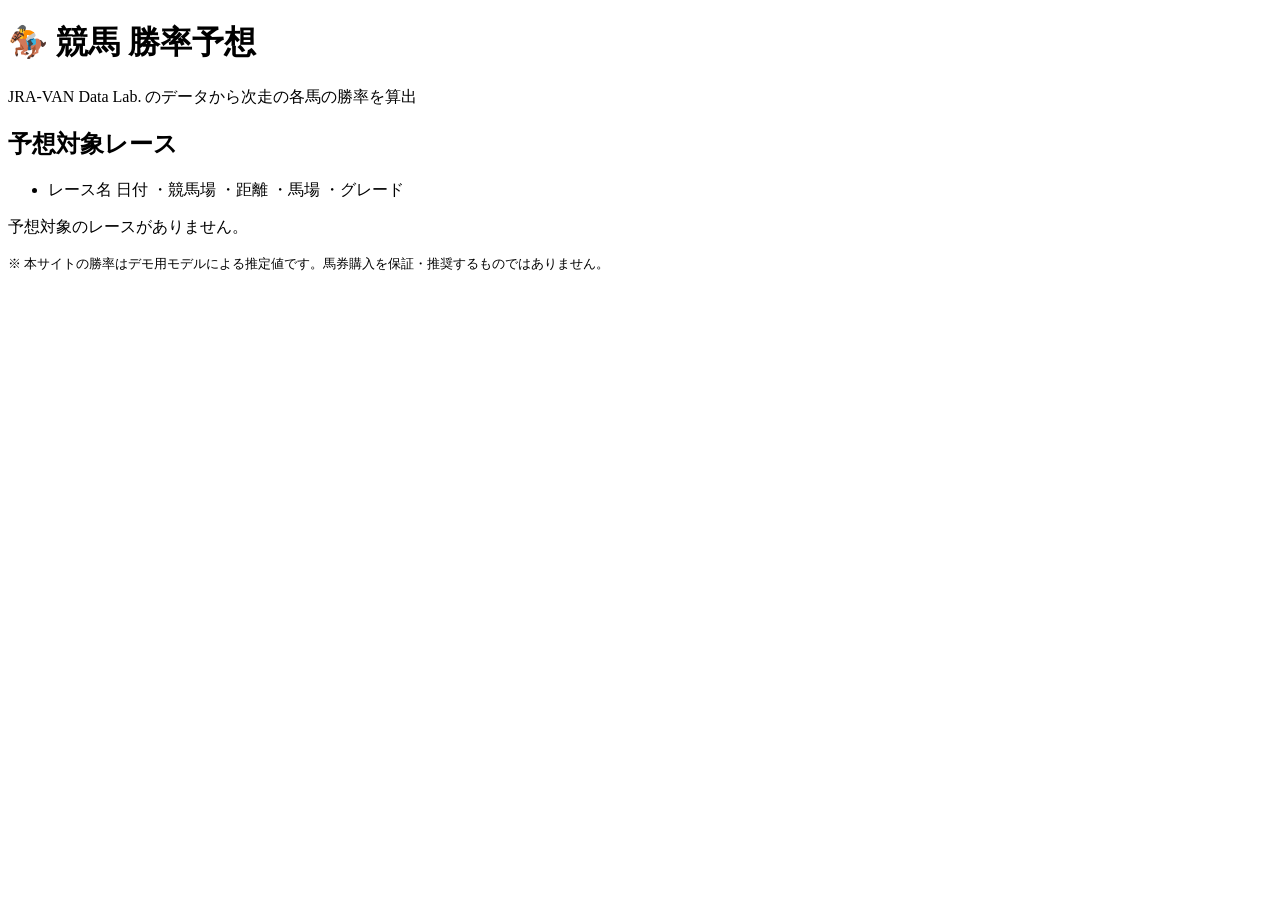
==== src/main/resources/templates/index.html @ d5ff0686 "競馬 勝率予想Webアプリ: Spring Boot雛形＋勝率モデル＋学習/的中率評価 - レイヤード構成(web/service/domain/repository/ingest) - RaceDa" ====
<!DOCTYPE html>
<html lang="ja" xmlns:th="http://www.thymeleaf.org">
<head>
    <meta charset="UTF-8">
    <meta name="viewport" content="width=device-width, initial-scale=1.0">
    <title>競馬 勝率予想</title>
    <link rel="stylesheet" th:href="@{/css/style.css}">
</head>
<body>
<header class="site-header">
    <h1>🏇 競馬 勝率予想</h1>
    <p class="subtitle">JRA-VAN Data Lab. のデータから次走の各馬の勝率を算出</p>
</header>

<main>
    <h2>予想対象レース</h2>
    <ul class="race-list">
        <li th:each="race : ${races}" class="race-card">
            <a th:href="@{'/races/' + ${race.id}}">
                <span class="race-name" th:text="${race.name}">レース名</span>
                <span class="race-meta">
                    <span th:text="${#temporals.format(race.raceDate, 'yyyy/MM/dd')}">日付</span>
                    ・<span th:text="${race.course}">競馬場</span>
                    ・<span th:text="${race.distanceMeters} + 'm'">距離</span>
                    ・<span th:text="${race.surface.name() == 'TURF'} ? '芝' : 'ダート'">馬場</span>
                    ・<span th:text="${race.grade}">グレード</span>
                </span>
            </a>
        </li>
    </ul>
    <p th:if="${#lists.isEmpty(races)}" class="empty">予想対象のレースがありません。</p>
</main>

<footer class="site-footer">
    <small>※ 本サイトの勝率はデモ用モデルによる推定値です。馬券購入を保証・推奨するものではありません。</small>
</footer>
</body>
</html>
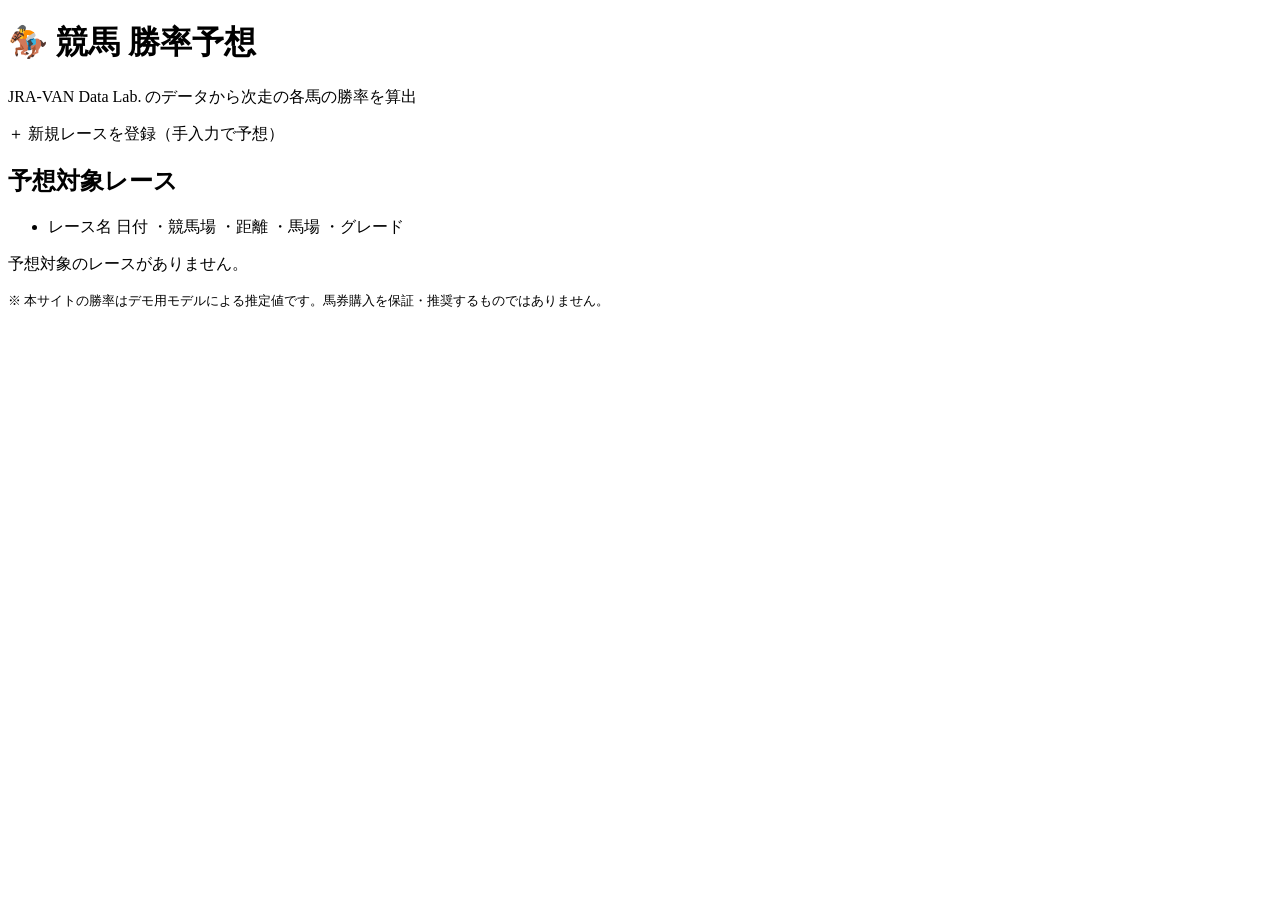
==== commit 88630595: "feat: 出馬表の手動入力フォーム / Docker・docker-compose・GitHub Actions CI・Render対応を追加" ====
--- a/src/main/resources/templates/index.html
+++ b/src/main/resources/templates/index.html
@@ -13,6 +13,7 @@
 </header>
 
 <main>
+    <p class="cta"><a th:href="@{/races/new}" class="btn-primary as-link">＋ 新規レースを登録（手入力で予想）</a></p>
     <h2>予想対象レース</h2>
     <ul class="race-list">
         <li th:each="race : ${races}" class="race-card">
